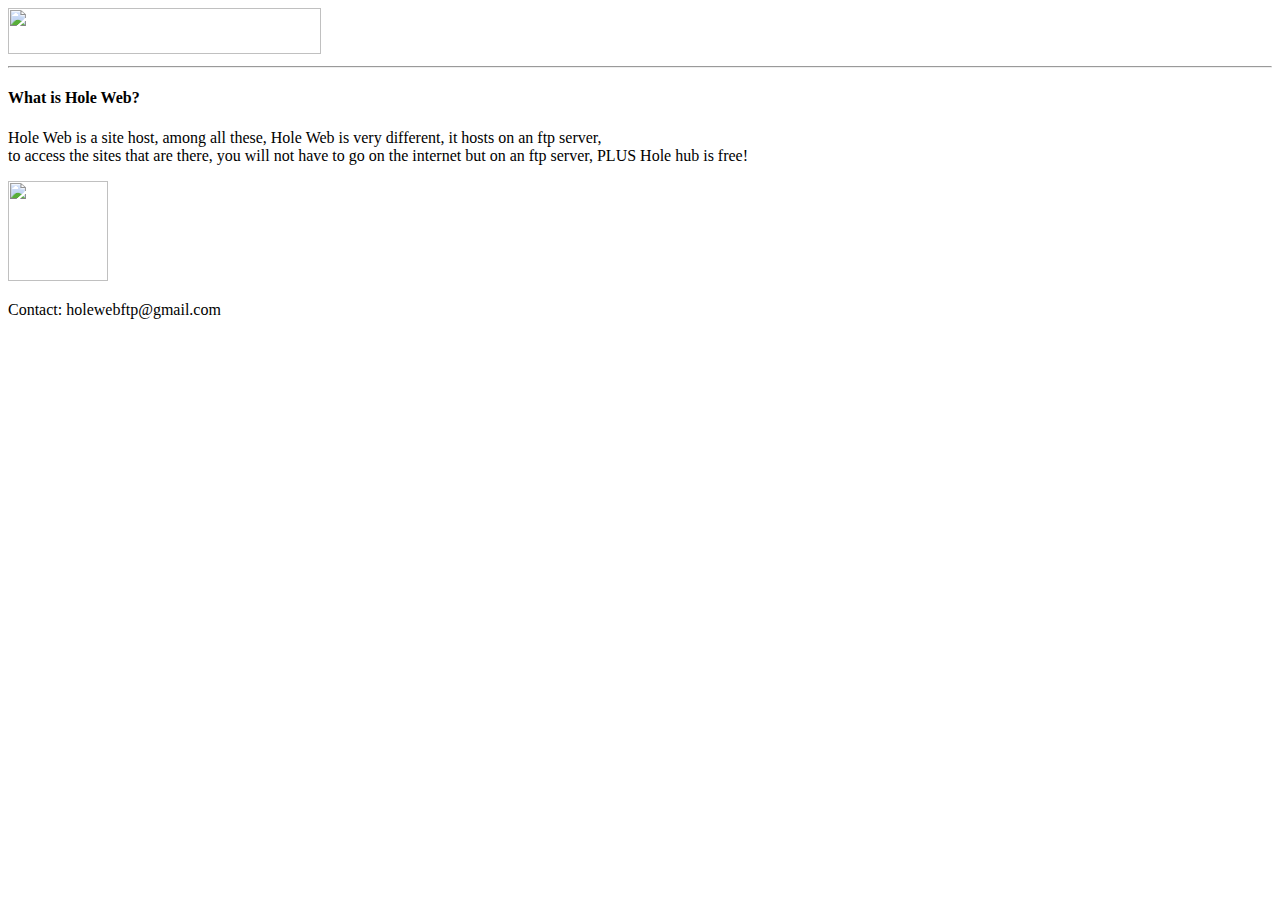
==== index.html @ be3f73e5 "Create index.html" ====
<!DOCTYPE html>
<html lang="en">
<head>
    <meta charset="UTF-8">
    <meta http-equiv="X-UA-Compatible" content="IE=edge">
    <meta name="viewport" content="width=device-width, initial-scale=1.0">
    <title>Hole Web</title>
    <link rel="stylesheet" href="style.css">

    <link rel="preconnect" href="https://fonts.googleapis.com">
<link rel="preconnect" href="https://fonts.gstatic.com" crossorigin>
<link href="https://fonts.googleapis.com/css2?family=Signika+Negative:wght@600&display=swap" rel="stylesheet">
</head>
<body>
    <img src="img/holeweblogo.gif" alt="" height="46px" width="313px">
    <hr>
    <h4>What is Hole Web?</h4>

    <p class="description">Hole Web is a site host, among all these, Hole Web is very different, it hosts on an ftp server, <br> to access the sites that are there, you will not have to go on the internet but on an ftp server, PLUS Hole hub is free!
    </p>

    

   
    <img class="imgc" src="img/Black.png" alt="" height="100px" width="100px">
    <p class="contact">Contact: holewebftp@gmail.com</p>

</body>
</html>
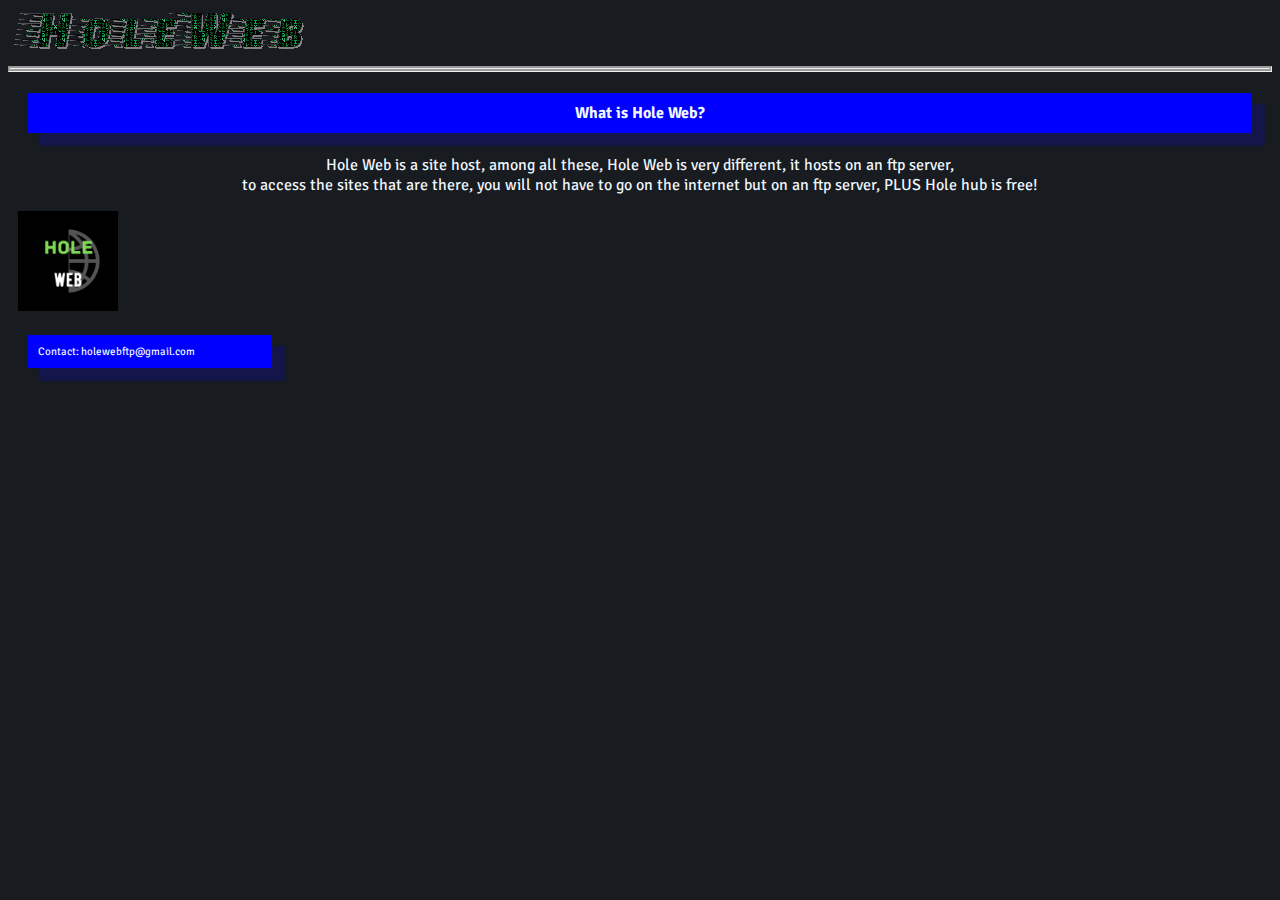
==== commit 56305e69: "Update index.html" ====
--- a/index.html
+++ b/index.html
@@ -12,7 +12,7 @@
 <link href="https://fonts.googleapis.com/css2?family=Signika+Negative:wght@600&display=swap" rel="stylesheet">
 </head>
 <body>
-    <img src="img/holeweblogo.gif" alt="" height="46px" width="313px">
+    <img src="holeweblogo.gif" alt="" height="46px" width="313px">
     <hr>
     <h4>What is Hole Web?</h4>
 
@@ -22,7 +22,7 @@
     
 
    
-    <img class="imgc" src="img/Black.png" alt="" height="100px" width="100px">
+    <img class="imgc" src="Black.png" alt="" height="100px" width="100px">
     <p class="contact">Contact: holewebftp@gmail.com</p>
 
 </body>
--- a/style.css
+++ b/style.css
@@ -0,0 +1,53 @@
+
+body {
+    background: #181b1f;
+}
+
+hr
+{
+    border: 3px, groove;
+}
+
+.description, h4 {
+    color: aliceblue;
+    text-align: center;
+    font-family: 'Signika Negative', sans-serif;
+}
+
+h4 {
+    background-color: blue;
+    padding: 10px;
+    padding-left: 10px;
+    box-shadow: 12px 12px 2px 1px rgba(0, 0, 255, .2);
+    margin-left: 20px;
+    margin-right: 20px;
+}
+
+.contact {
+    color: aliceblue;
+    font-size: 11px;
+    font-family: 'Signika Negative', sans-serif;
+    margin-top: 20px;
+    background-color: blue;
+    padding: 10px;
+    padding-left: 10px;
+    box-shadow: 12px 12px 2px 1px rgba(0, 0, 255, .2);
+    margin-left: 20px;
+    margin-right: 1000px;
+
+}
+
+.imgc
+{
+    margin: 0;
+    margin-left: 10px;
+}
+
+
+
+
+
+
+
+
+
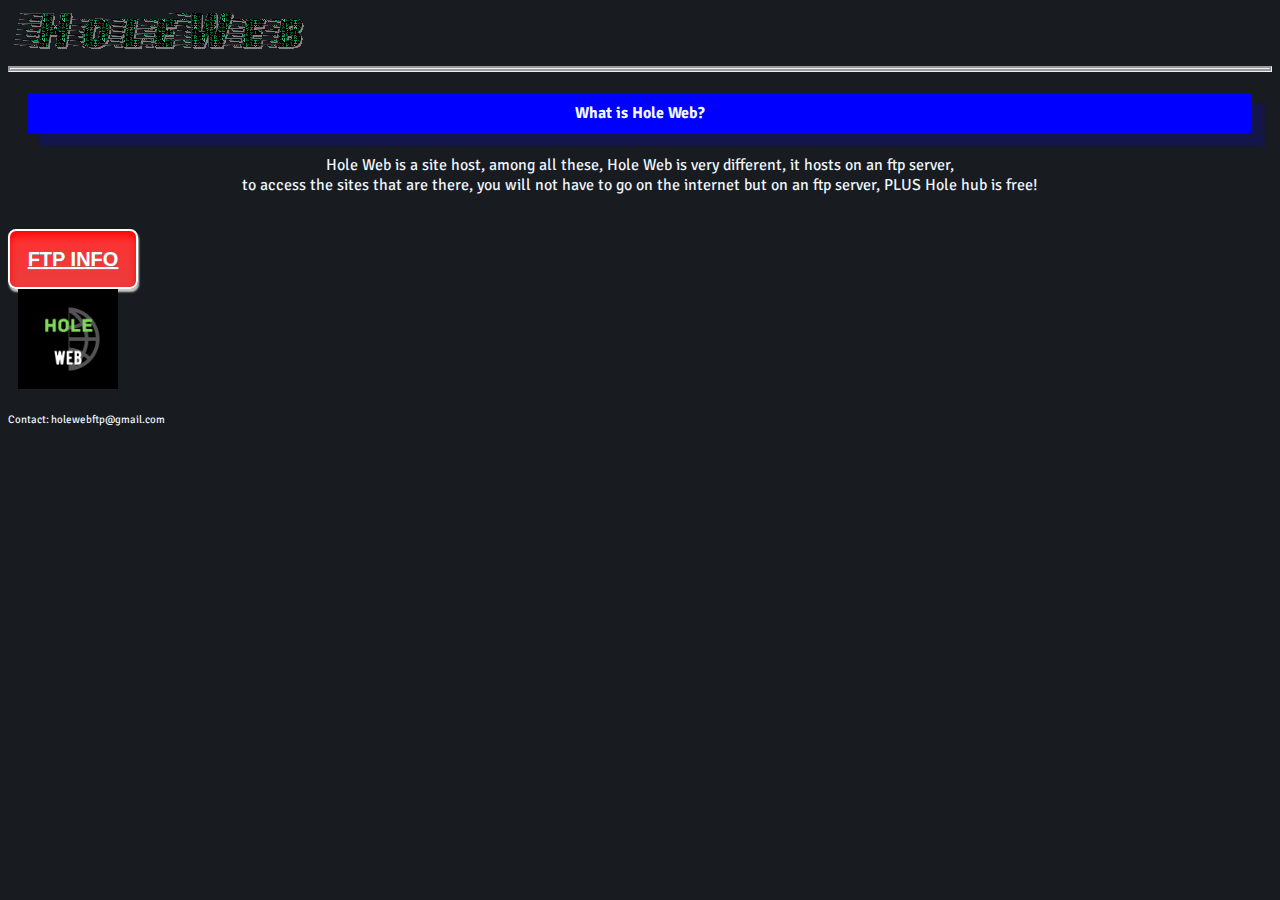
==== commit 2dfdfa89: "Update index.html" ====
--- a/index.html
+++ b/index.html
@@ -18,6 +18,12 @@
 
     <p class="description">Hole Web is a site host, among all these, Hole Web is very different, it hosts on an ftp server, <br> to access the sites that are there, you will not have to go on the internet but on an ftp server, PLUS Hole hub is free!
     </p>
+    
+    <br>
+
+    <a href='ftpinfo.html' class='ClassName'>FTP INFO</a>
+
+    <br>
 
     
 
--- a/style.css
+++ b/style.css
@@ -28,12 +28,6 @@
     font-size: 11px;
     font-family: 'Signika Negative', sans-serif;
     margin-top: 20px;
-    background-color: blue;
-    padding: 10px;
-    padding-left: 10px;
-    box-shadow: 12px 12px 2px 1px rgba(0, 0, 255, .2);
-    margin-left: 20px;
-    margin-right: 1000px;
 
 }
 
@@ -41,6 +35,61 @@
 {
     margin: 0;
     margin-left: 10px;
+}
+
+.ClassName {
+	font-weight:bold;
+	text-decoration:underline;
+	font-family:Arial;
+	box-shadow:inset #ff0000 0px 5px 8px -1px,#c9c9c9 1px 3px 2px;
+	o-box-shadow:inset #ff0000 0px 5px 8px -1px,#c9c9c9 1px 3px 2px;
+	-moz-box-shadow:inset #ff0000 0px 5px 8px -1px,#c9c9c9 1px 3px 2px;
+	-webkit-box-shadow:inset #ff0000 0px 5px 8px -1px,#c9c9c9 1px 3px 2px;
+	background:#ff3030;
+	background:-o-linear-gradient(90deg, #ff3030, #eb3d3d);
+	background:-moz-linear-gradient( center top, #ff3030 5%, #eb3d3d 100% );
+	background:-webkit-gradient( linear, left top, left bottom, color-stop(0.05, #ff3030), color-stop(1, #eb3d3d) );
+	filter:progid:DXImageTransform.Microsoft.gradient(startColorstr='#ff3030', endColorstr='#eb3d3d');
+	background:-webkit-linear-gradient(#ff3030, #eb3d3d);
+	background:-ms-linear-gradient(#ff3030, #eb3d3d);
+	background:linear-gradient(#ff3030, #eb3d3d);
+	text-indent:0px;
+	line-height:30px;
+	-moz-border-radius:8px;
+	-webkit-border-radius:8px;
+	border-radius:8px;
+	text-align:center;
+	vertical-align:middle;
+	display:inline-block;
+	font-size:20px;
+	color:#ffffff;
+	width:100px;
+	height:30px;
+	padding:13px;
+	text-shadow:#7d7d7d 0px 1px 0px;
+	border-color:#ffffff;
+	border-width:2px;
+	border-style:solid;
+}
+
+.ClassName:active {
+	box-shadow:inset #ff0000 0px 5px 8px -1px,#c9c9c9 1px 0 2px;
+	o-box-shadow:inset #ff0000 0px 5px 8px -1px,#c9c9c9 1px 0 2px;
+	-moz-box-shadow:inset #ff0000 0px 5px 8px -1px,#c9c9c9 1px 0 2px;
+	-webkit-box-shadow:inset #ff0000 0px 5px 8px -1px,#c9c9c9 1px 0 2px;
+	position:relative;
+	top:3px
+}
+
+.ClassName:hover {
+	background:#eb3d3d;
+	background:-o-linear-gradient(90deg, #eb3d3d, #ff3030);
+	background:-moz-linear-gradient( center top, #eb3d3d 5%, #ff3030 100% );
+	background:-webkit-gradient( linear, left top, left bottom, color-stop(0.05, #eb3d3d), color-stop(1, #ff3030) );
+	filter:progid:DXImageTransform.Microsoft.gradient(startColorstr='#eb3d3d', endColorstr='#ff3030');
+	background:-webkit-linear-gradient(#eb3d3d, #ff3030);
+	background:-ms-linear-gradient(#eb3d3d, #ff3030);
+	background:linear-gradient(#eb3d3d, #ff3030);
 }
 
 
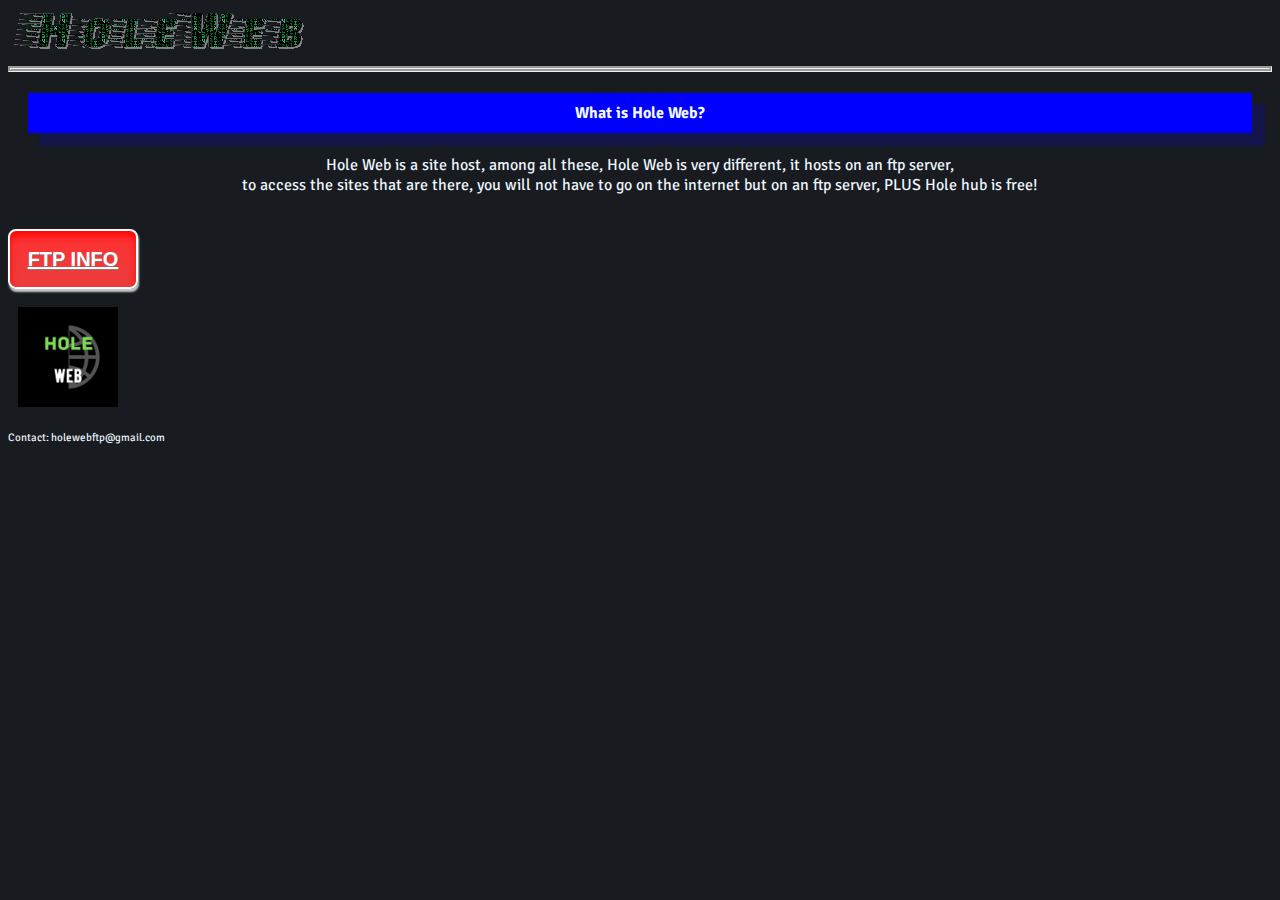
==== commit 38c2f861: "Update index.html" ====
--- a/index.html
+++ b/index.html
@@ -24,6 +24,8 @@
     <a href='ftpinfo.html' class='ClassName'>FTP INFO</a>
 
     <br>
+    
+    <br>
 
     
 
